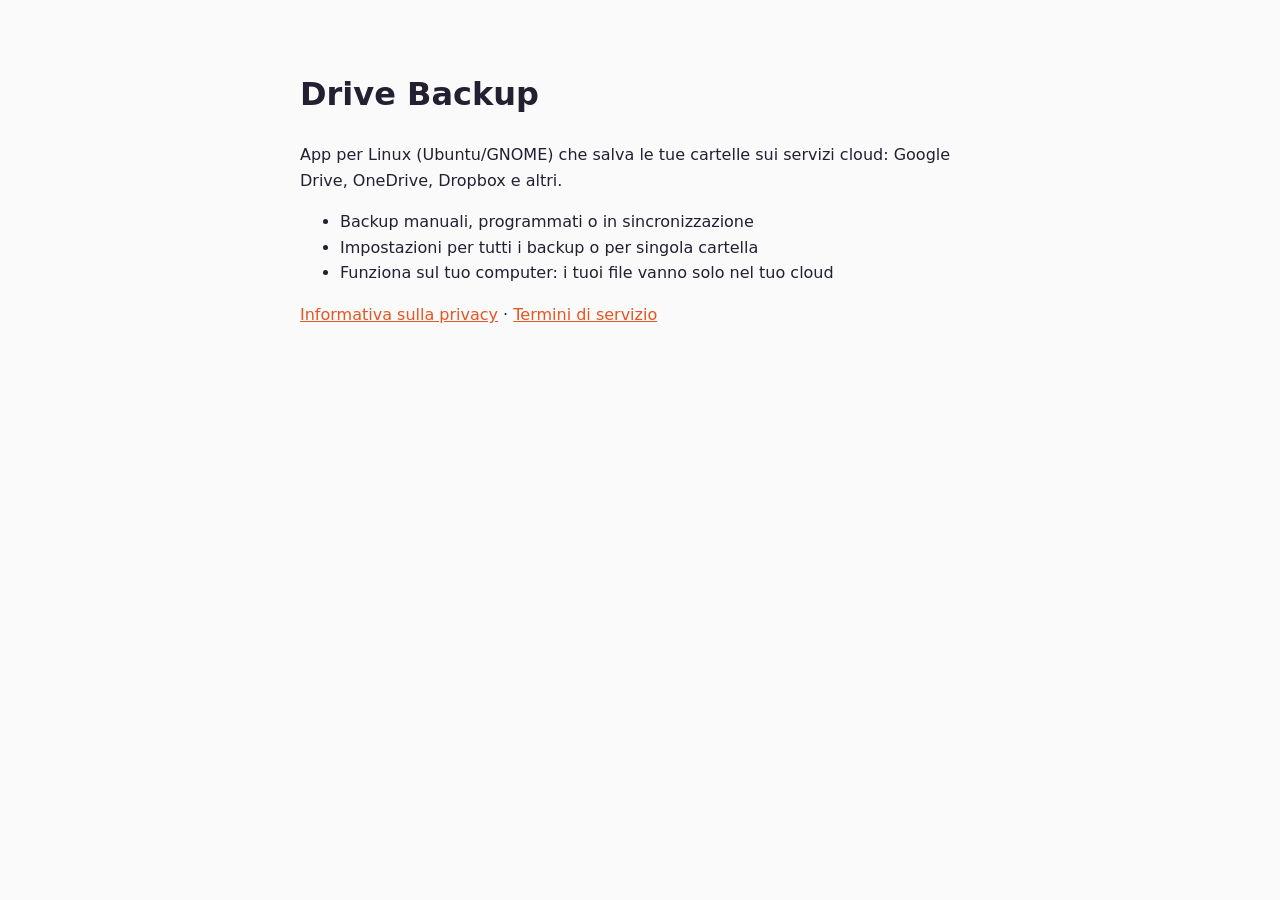
==== index.html @ e1cd3aed "Pagine home, privacy e termini di Drive Backup Co-Authored-By: Claude Opus 5.5 <noreply@anthropic.co" ====
<!doctype html>
<html lang="it">
<head>
  <meta charset="utf-8">
  <meta name="viewport" content="width=device-width, initial-scale=1">
  <title>Drive Backup</title>
  <link rel="stylesheet" href="style.css">
</head>
<body>
  <main>
    <h1>Drive Backup</h1>
    <p>App per Linux (Ubuntu/GNOME) che salva le tue cartelle sui servizi cloud:
       Google Drive, OneDrive, Dropbox e altri.</p>
    <ul>
      <li>Backup manuali, programmati o in sincronizzazione</li>
      <li>Impostazioni per tutti i backup o per singola cartella</li>
      <li>Funziona sul tuo computer: i tuoi file vanno solo nel tuo cloud</li>
    </ul>
    <p><a href="privacy.html">Informativa sulla privacy</a> ·
       <a href="terms.html">Termini di servizio</a></p>
  </main>
</body>
</html>
---- style.css ----
:root {
  color-scheme: light dark;
  --bg: #fafafa;
  --fg: #241f31;
  --accent: #e95420;
}

@media (prefers-color-scheme: dark) {
  :root {
    --bg: #1e1e1e;
    --fg: #ffffff;
    --accent: #f37b52;
  }
}

body {
  margin: 0;
  background: var(--bg);
  color: var(--fg);
  font: 16px/1.6 "Ubuntu", system-ui, sans-serif;
}

main {
  max-width: 680px;
  margin: 0 auto;
  padding: 48px 16px;
}

a {
  color: var(--accent);
}
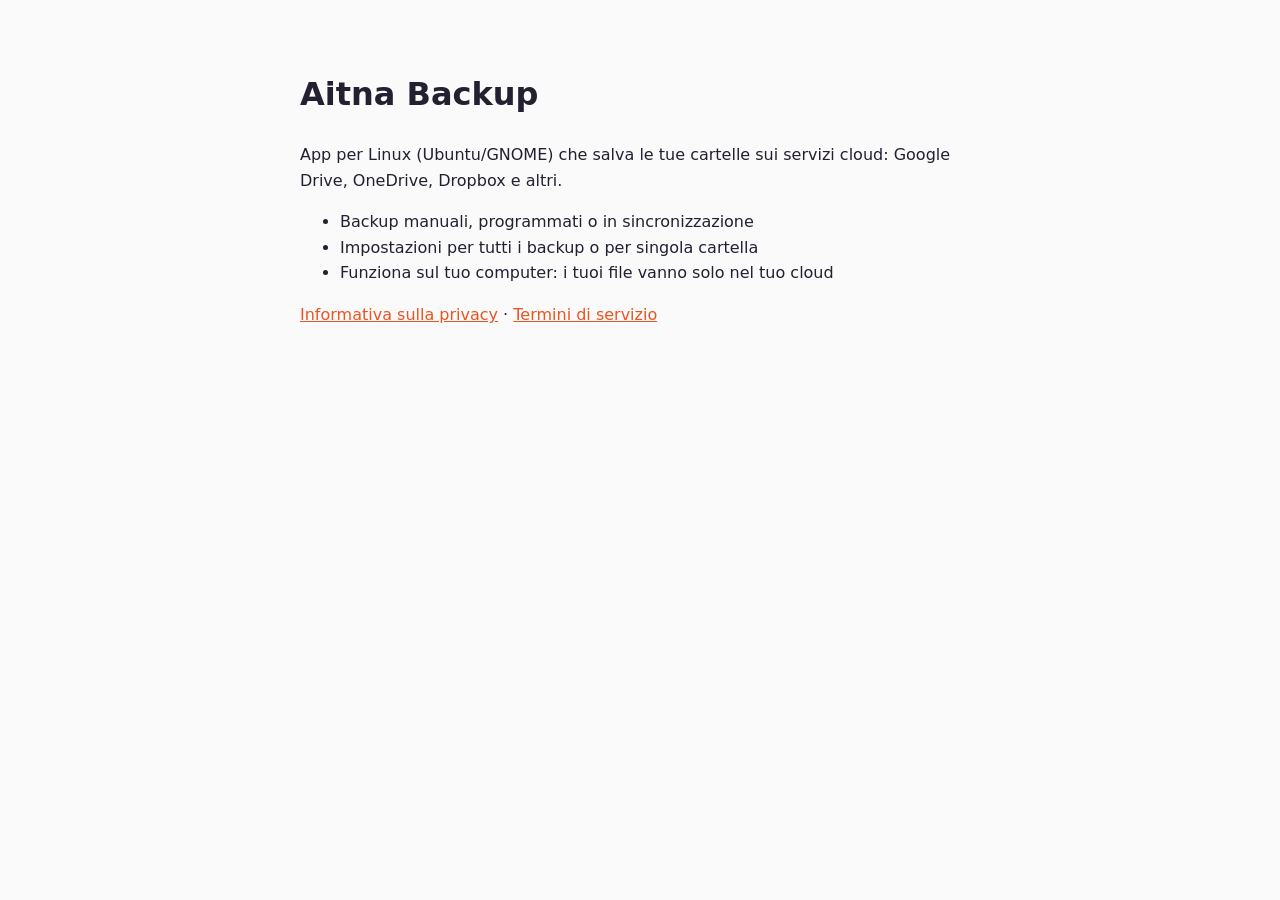
==== commit 40ddc2f0: "Nuovo nome: Aitna Backup Co-Authored-By: Claude Opus 5.5 <noreply@anthropic.com>" ====
--- a/index.html
+++ b/index.html
@@ -3,12 +3,12 @@
 <head>
   <meta charset="utf-8">
   <meta name="viewport" content="width=device-width, initial-scale=1">
-  <title>Drive Backup</title>
+  <title>Aitna Backup</title>
   <link rel="stylesheet" href="style.css">
 </head>
 <body>
   <main>
-    <h1>Drive Backup</h1>
+    <h1>Aitna Backup</h1>
     <p>App per Linux (Ubuntu/GNOME) che salva le tue cartelle sui servizi cloud:
        Google Drive, OneDrive, Dropbox e altri.</p>
     <ul>
